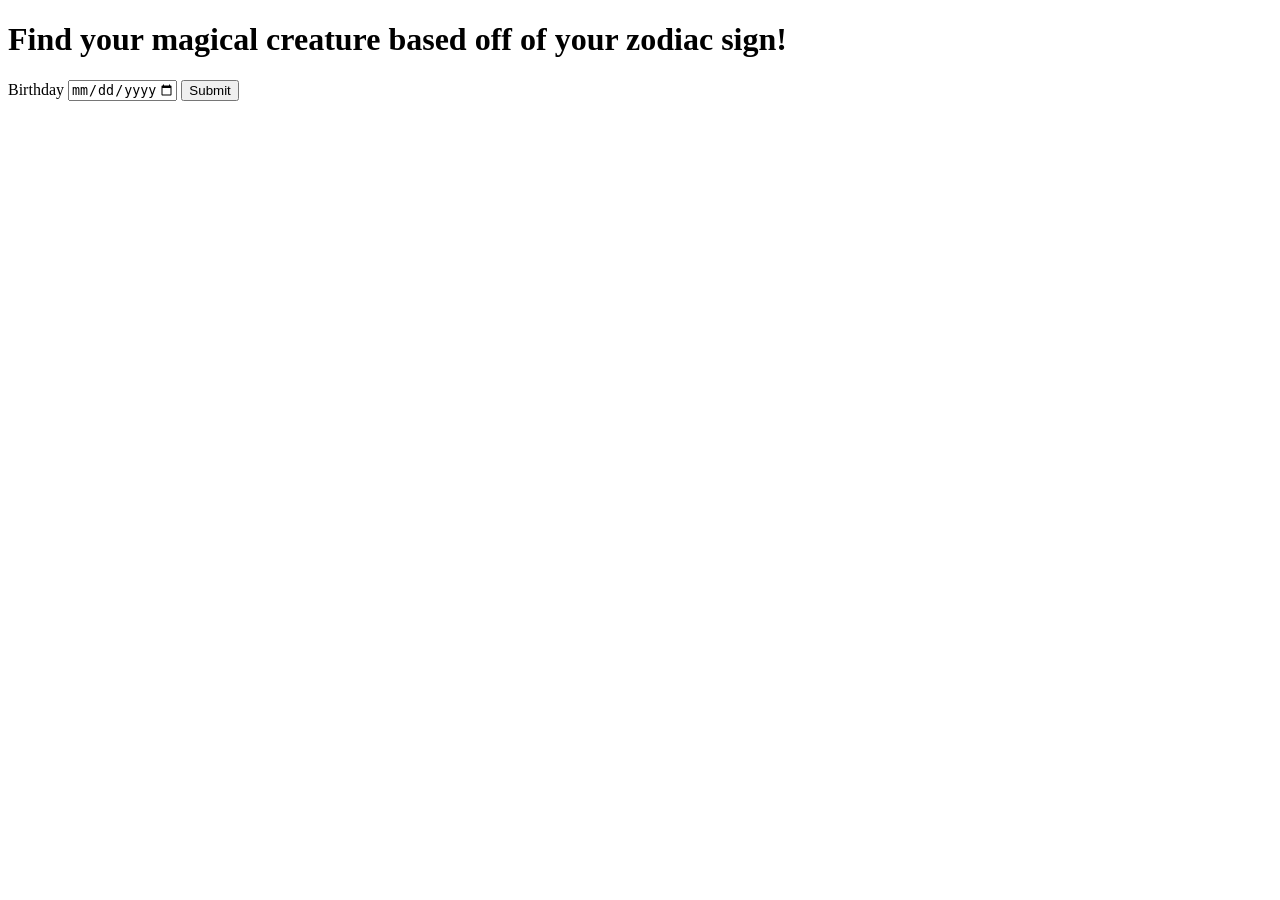
==== index.html @ e55d2942 "add label for form and constraints on entries" ====
<!DOCTYPE html>
<html lang="en">
<head>
    <meta charset="UTF-8">
    <meta name="viewport" content="width=device-width, initial-scale=1.0">
    <title>Document</title>
</head>
<body>
     <script src="main.js"></script>
    
    <h1>
        Find your magical creature based off of your zodiac sign!
    </h1>
   
    <form id="date">
        <label for="birthday">Birthday</label>
        <input id="birthday" name="birthday" type="date" required min="1900-01-01" max="2030-12-31"/>

        <button type="submit">Submit</button>
    </form>

    <ul id="text"> 

    </ul>

    <ul class="errors hidden"></ul>

    <p id="description"> </p>

    <output> </output>

    <section type="container"> </section>

</body>
</html>
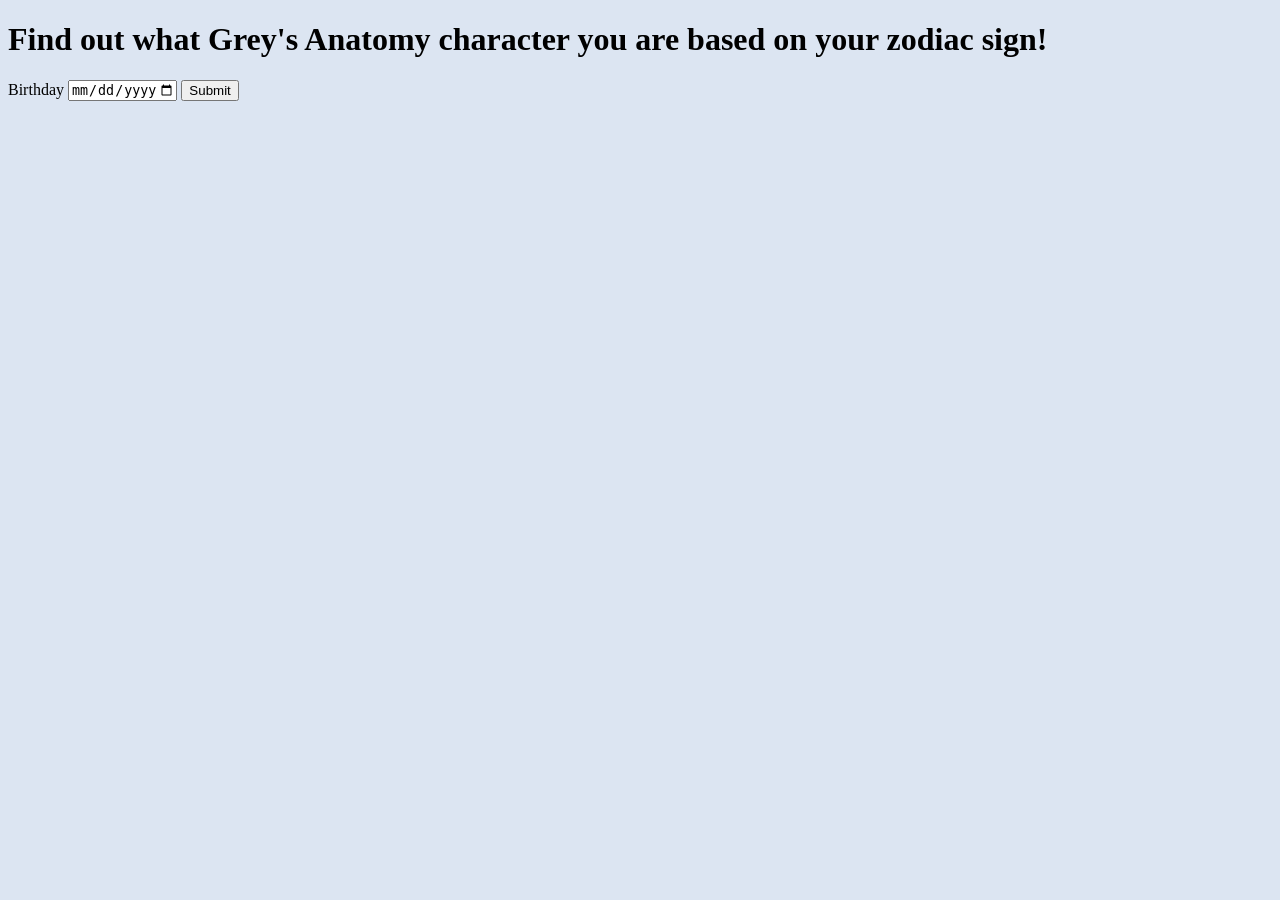
==== commit c4e13ae8: "add images to image folder and change background color" ====
--- a/index.html
+++ b/index.html
@@ -4,24 +4,24 @@
     <meta charset="UTF-8">
     <meta name="viewport" content="width=device-width, initial-scale=1.0">
     <title>Document</title>
+    <link rel="stylesheet" href="styles.css" />
 </head>
 <body>
-     <script src="main.js"></script>
     
     <h1>
-        Find your magical creature based off of your zodiac sign!
+        Find out what Grey's Anatomy character you are based on your zodiac sign!
     </h1>
    
     <form id="date">
         <label for="birthday">Birthday</label>
-        <input id="birthday" name="birthday" type="date" required min="1900-01-01" max="2030-12-31"/>
+        <input id="birthday" name="birthday" type="date" required min="0000-01-01" max="3000-12-31"/>
 
         <button type="submit">Submit</button>
     </form>
 
-    <ul id="text"> 
+    <p id="output"> 
 
-    </ul>
+    </p>
 
     <ul class="errors hidden"></ul>
 
@@ -31,6 +31,7 @@
 
     <section type="container"> </section>
 
+ <script src="main.js"></script>
 </body>
 </html>
 
--- a/styles.css
+++ b/styles.css
@@ -0,0 +1,13 @@
+:root {
+    --color-background: #dce5f2;
+}
+
+body {
+	background-color: var(--color-background);
+}
+
+
+@font-face {
+	font-family: 'Oswald';
+	src: url('Oswald/Oswald-VariableFont_wght.ttf') format('ttf');
+}
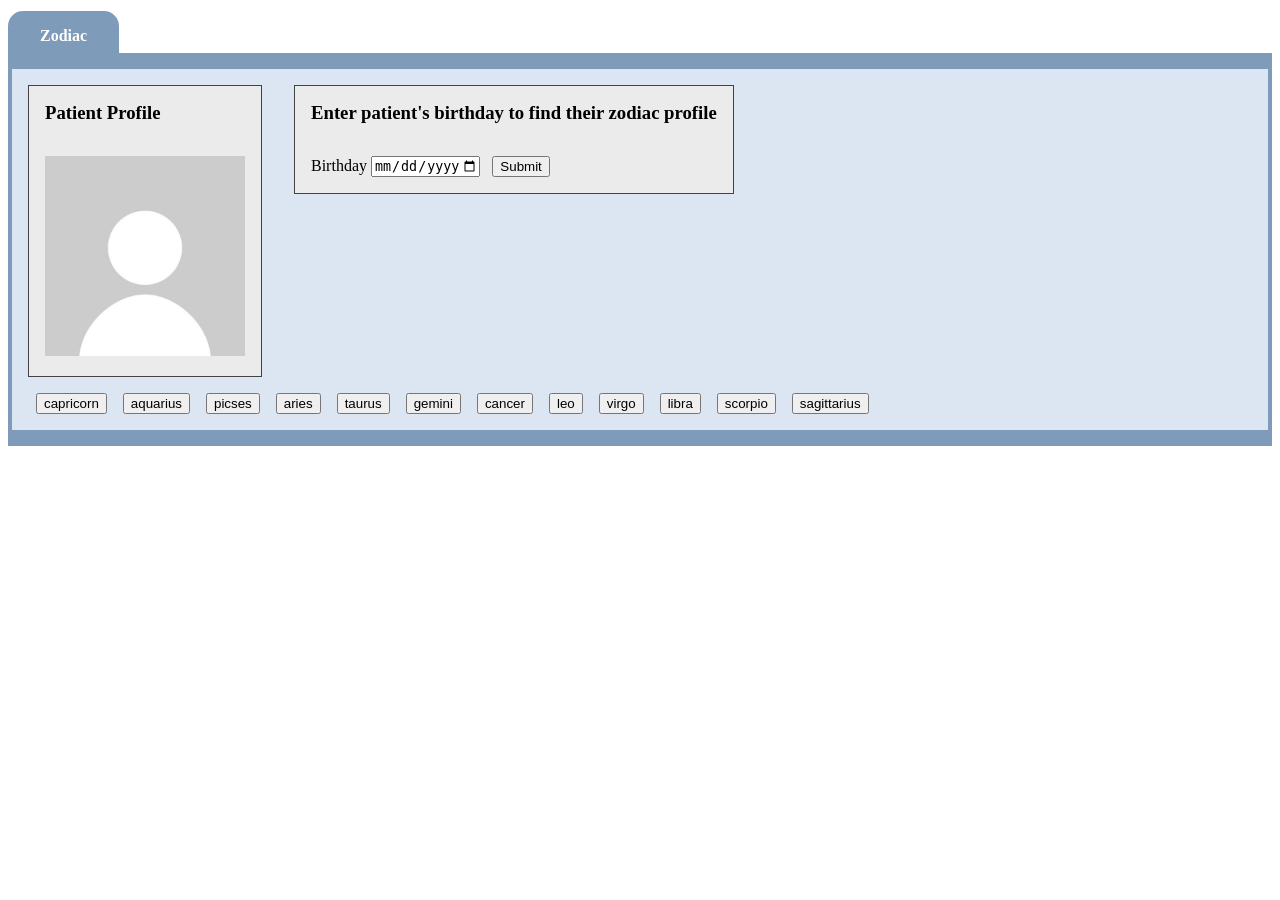
==== commit 8ad1db9b: "change box layout" ====
--- a/index.html
+++ b/index.html
@@ -3,33 +3,42 @@
 <head>
     <meta charset="UTF-8">
     <meta name="viewport" content="width=device-width, initial-scale=1.0">
-    <title>Document</title>
+    <title>Zodiac</title>
     <link rel="stylesheet" href="styles.css" />
 </head>
 <body>
     
-    <h1>
-        Find out what Grey's Anatomy character you are based on your zodiac sign!
-    </h1>
-   
+        
+    <h1 id="head"> Zodiac </h1>
+
+    <div id="outlinebox">
+    <section id="box">
+    <section id="toprow">
+    <div class ="box">
+        <h3>Patient Profile</h3>
+        <img src = "images/profilepic.jpg" alt="unknown or blank profile picture" width="200" height="200">
+    </div>
+
+    <section id="secondcolumn">
+    <div class="box">
+    <h3> Enter patient's birthday to find their zodiac profile</h3>    
+
     <form id="date">
         <label for="birthday">Birthday</label>
         <input id="birthday" name="birthday" type="date" required min="0000-01-01" max="3000-12-31"/>
 
-        <button type="submit">Submit</button>
+        <button id=submit type="submit">Submit</button>
     </form>
+    </div>
 
-    <p id="output"> 
+    <p id="output"></p>
 
-    </p>
+    </section>
+    </section>
 
-    <ul class="errors hidden"></ul>
-
-    <p id="description"> </p>
-
-    <output> </output>
-
-    <section type="container"> </section>
+    <section id="buttonplace"> </section>
+    </section>
+    </div>
 
  <script src="main.js"></script>
 </body>
--- a/styles.css
+++ b/styles.css
@@ -1,13 +1,59 @@
 :root {
-    --color-background: #dce5f2;
+    --color-background: white;
+	--font-size-heading: 1rem;
 }
 
 body {
 	background-color: var(--color-background);
+	font-family: 'Arial Narrow';
+}
+
+h1, h2 {
+	font-size: var(--font-size-heading);
+}
+
+#head {
+	background-color: #7f9bba;
+	width: fit-content;
+	padding: 1rem 2rem .5rem 2rem;
+	margin-bottom: 0rem; 
+	border-radius: 15px 15px 0px 0px;
+	color: white;
+}
+
+button {
+	margin: 0rem .5rem;
 }
 
 
-@font-face {
-	font-family: 'Oswald';
-	src: url('Oswald/Oswald-VariableFont_wght.ttf') format('ttf');
+#box {
+	background: #dce5f2;
+	margin-top: 0rem;
+	padding: 1rem 0rem 1rem 1rem;
+}
+
+.box {
+	background: #ebebeb;
+	width: fit-content;
+	height: fit-content;
+	border: 1px solid #434242;
+	padding: 1rem 1rem;
+}
+
+
+h3 {
+	margin: 0rem 0rem 2rem 0rem;
+}
+
+#outlinebox {
+	padding: 1rem .25rem;
+	background: #7f9bba;
+}
+
+
+#toprow {
+	display: flex;
+	direction: row;
+	gap: 2rem;
+	margin: 0rem 0rem 1rem 0rem;
 }
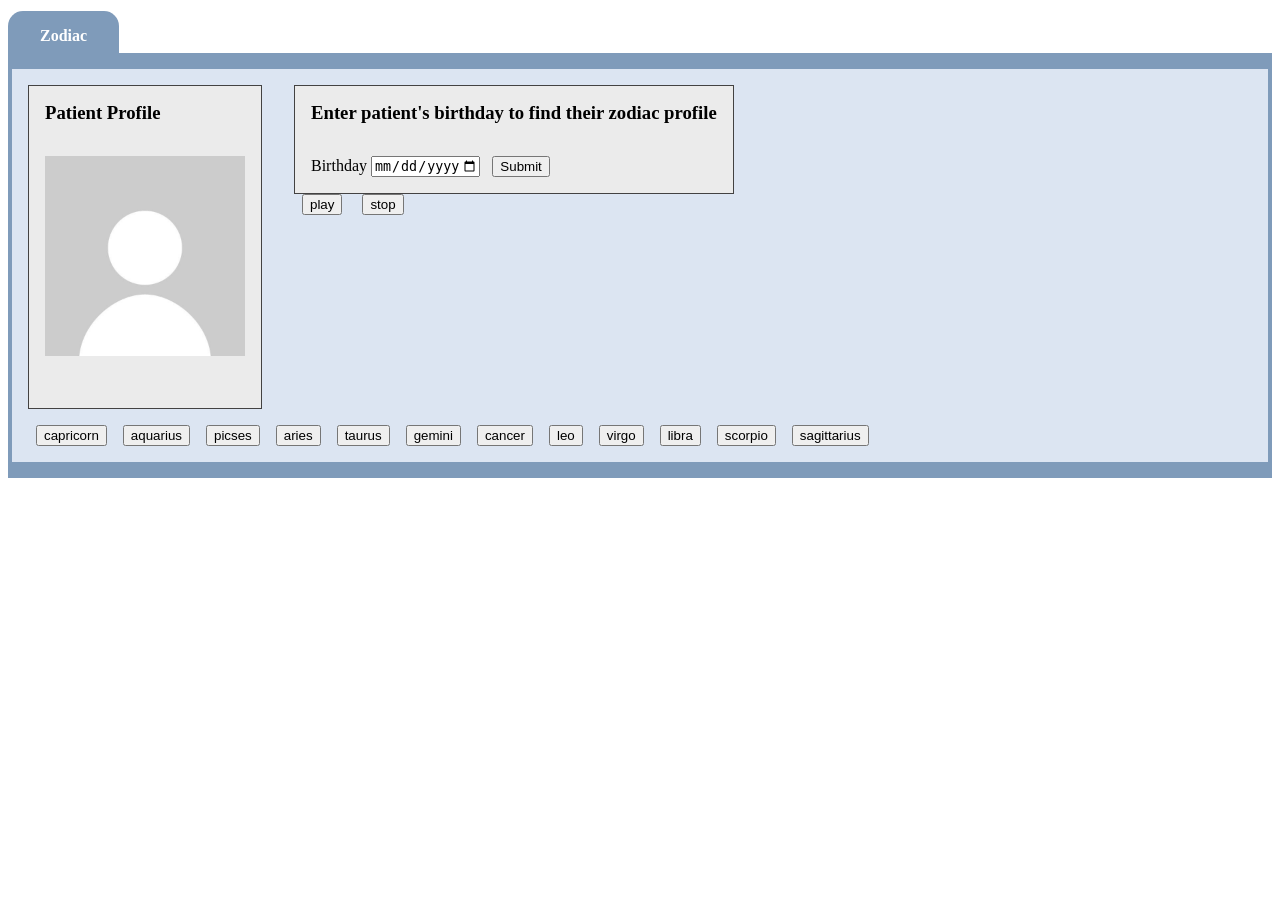
==== commit 1d8976bd: "play ambulance sound" ====
--- a/index.html
+++ b/index.html
@@ -17,6 +17,7 @@
     <div class ="box">
         <h3>Patient Profile</h3>
         <img src = "images/profilepic.jpg" alt="unknown or blank profile picture" width="200" height="200">
+        <h3 id="patientname"></h3>
     </div>
 
     <section id="secondcolumn">
@@ -31,11 +32,15 @@
     </form>
     </div>
 
+        <button id="play">play</button>
+        <button id="stop">stop</button>
+
     <p id="output"></p>
+
+    <section id="audio_button"></section>
 
     </section>
     </section>
-
     <section id="buttonplace"> </section>
     </section>
     </div>
--- a/styles.css
+++ b/styles.css
@@ -1,6 +1,10 @@
 :root {
     --color-background: white;
 	--font-size-heading: 1rem;
+}
+
+*{
+	box-sizing: border-box
 }
 
 body {
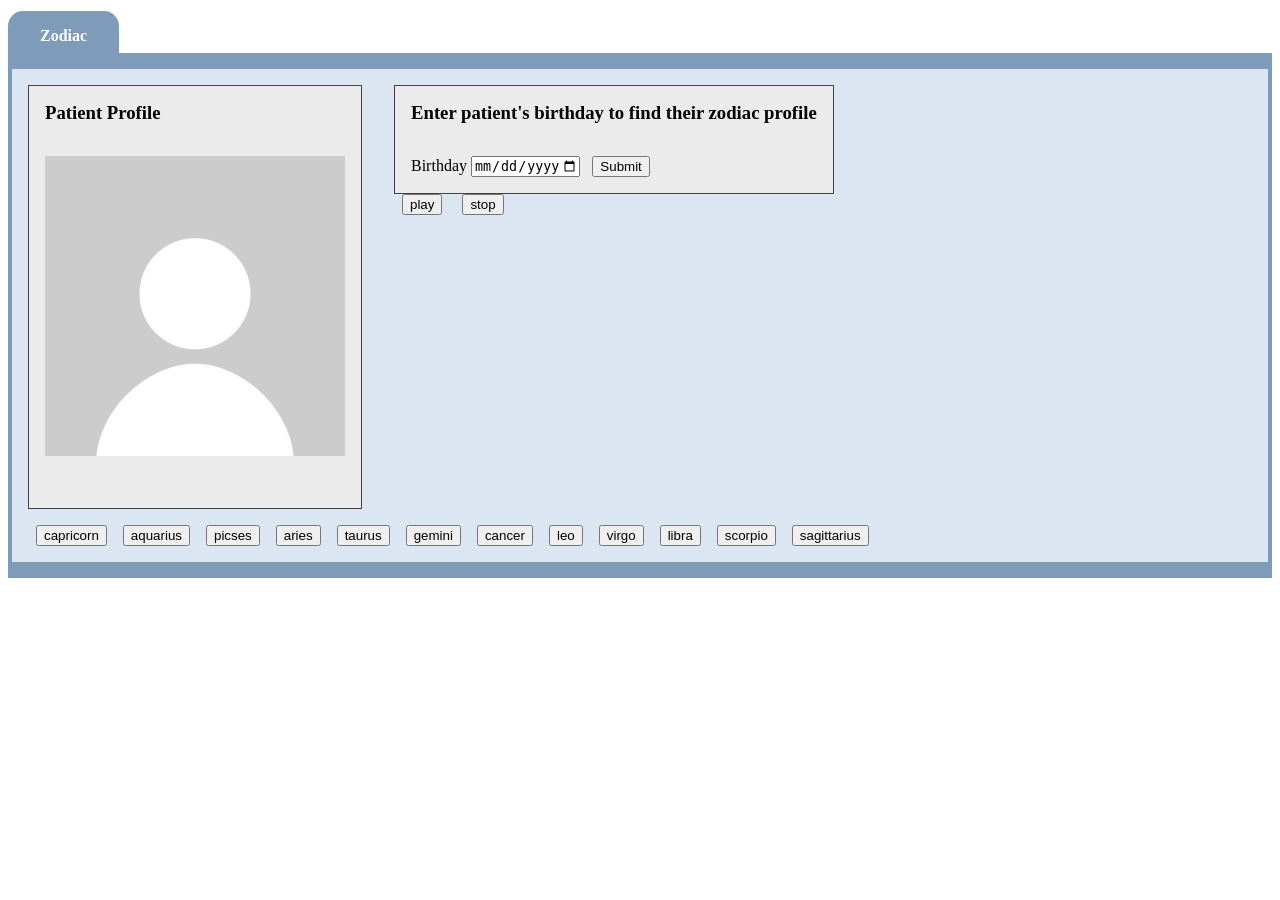
==== commit 4d7cd3fa: "change profile pic size" ====
--- a/index.html
+++ b/index.html
@@ -16,7 +16,7 @@
     <section id="toprow">
     <div class ="box">
         <h3>Patient Profile</h3>
-        <img src = "images/profilepic.jpg" alt="unknown or blank profile picture" width="200" height="200">
+        <img id="patientimage" src = "images/profilepic.jpg" alt="unknown or blank profile picture" width="300" height="300">
         <h3 id="patientname"></h3>
     </div>
 
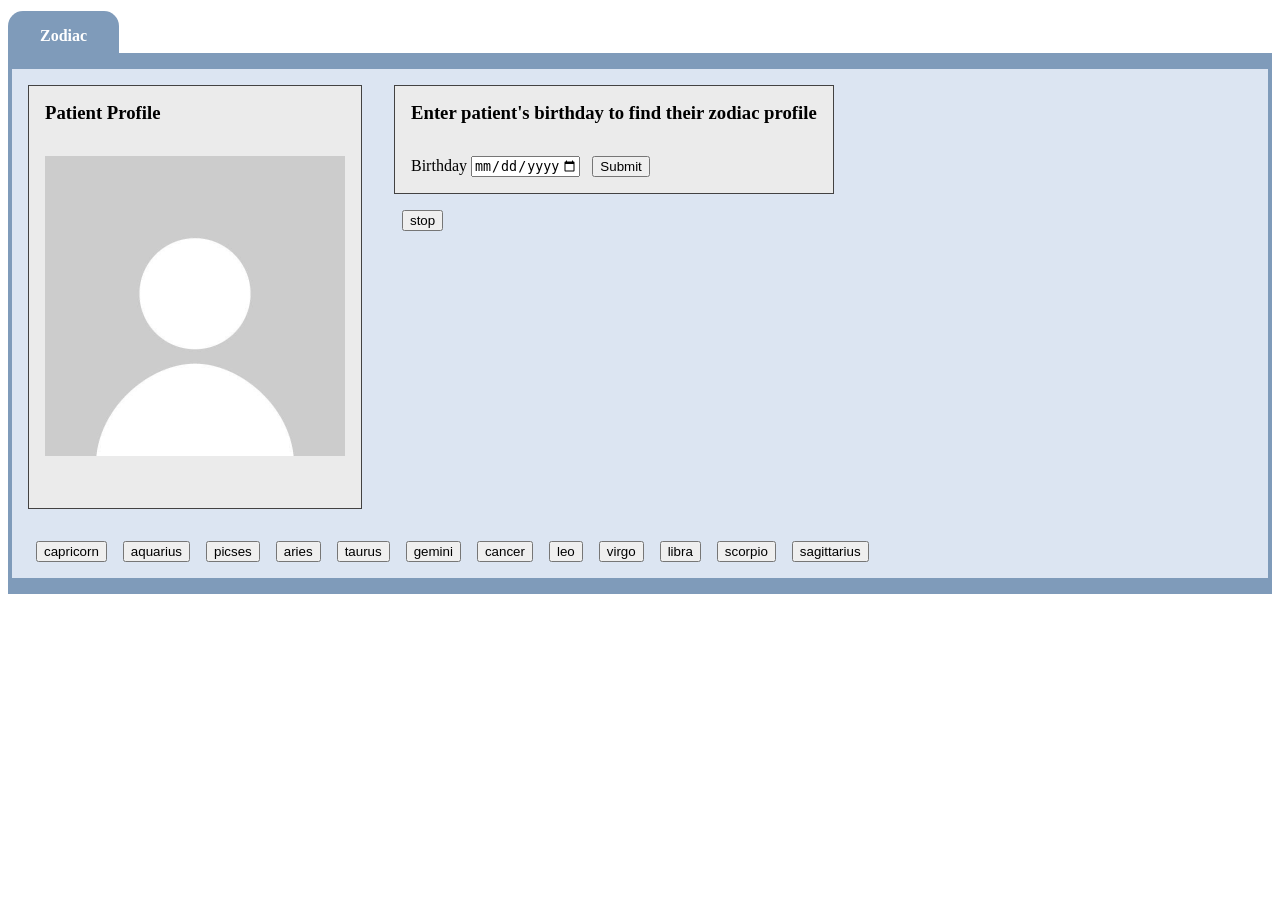
==== commit c26efb15: "push audios into all sounds and delete play button" ====
--- a/index.html
+++ b/index.html
@@ -32,7 +32,6 @@
     </form>
     </div>
 
-        <button id="play">play</button>
         <button id="stop">stop</button>
 
     <p id="output"></p>
--- a/styles.css
+++ b/styles.css
@@ -42,6 +42,7 @@
 	height: fit-content;
 	border: 1px solid #434242;
 	padding: 1rem 1rem;
+	margin-bottom: 1rem;
 }
 
 
@@ -60,4 +61,10 @@
 	direction: row;
 	gap: 2rem;
 	margin: 0rem 0rem 1rem 0rem;
+}
+
+img {
+	width: 300px;
+	height: 300px;
+	object-fit: cover;
 }
